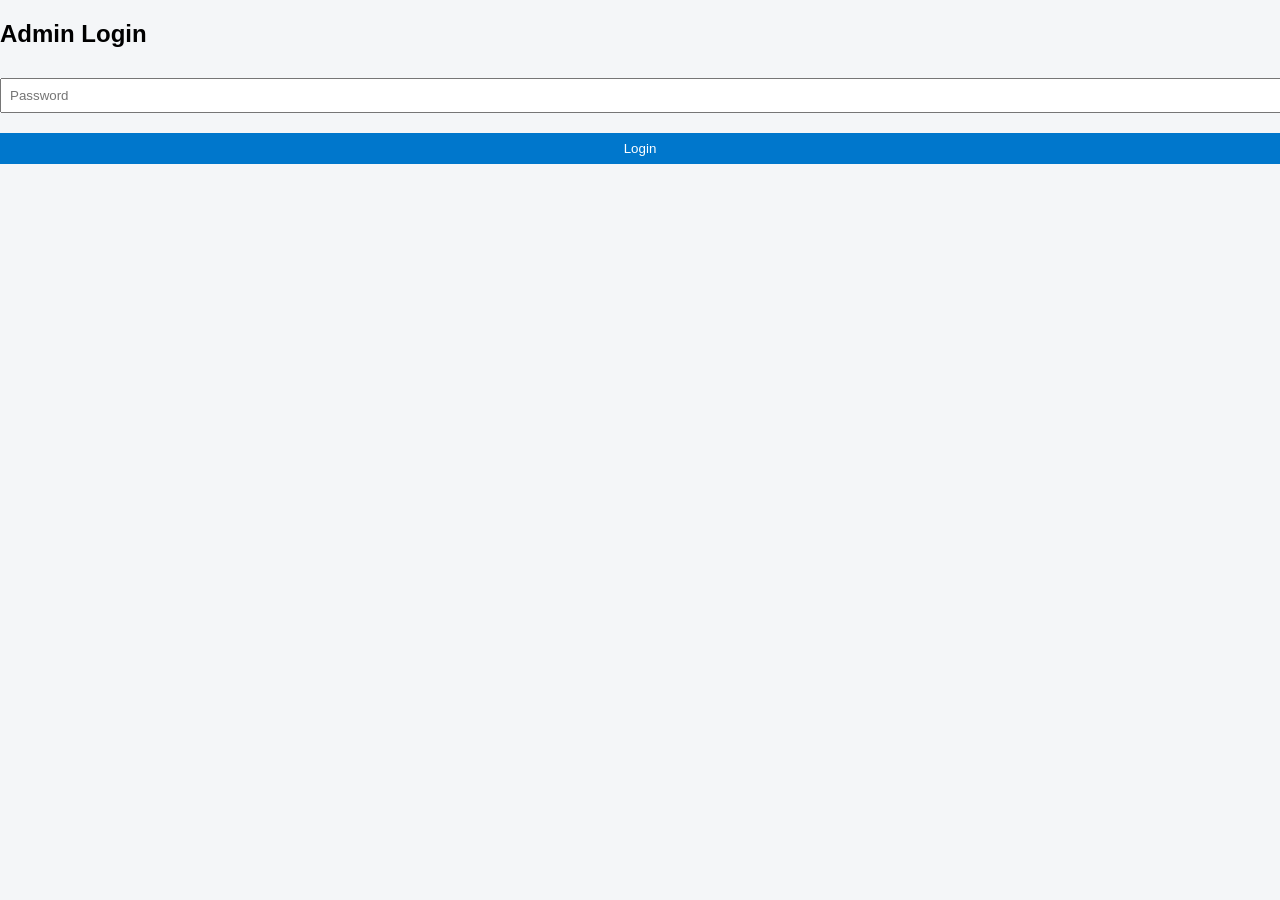
==== admin.html @ dfcad664 "Add files via upload" ====
<!DOCTYPE html>
<html>
<head>
  <title>Admin Panel</title>
  <link rel="stylesheet" href="style.css">
</head>
<body>

<h2>Admin Login</h2>
<input type="password" id="pass" placeholder="Password">
<button onclick="login()">Login</button>

<div id="panel" style="display:none">
  <h3>All Appointments</h3>
  <ul id="list"></ul>
</div>

<script src="js/admin.js"></script>
</body>
</html>
---- style.css ----
body {
  font-family: Arial;
  background: #f4f6f8;
  margin: 0;
}

header {
  background: #0077cc;
  color: white;
  padding: 20px;
  text-align: center;
}

nav {
  background: #eee;
  padding: 10px;
  text-align: center;
}

nav a {
  margin: 10px;
  text-decoration: none;
  color: #0077cc;
}

.card {
  background: white;
  padding: 20px;
  margin: 20px;
  border-radius: 5px;
}

form {
  background: white;
  padding: 20px;
  margin: 20px;
  border-radius: 5px;
}

input, select, button {
  width: 100%;
  margin: 10px 0;
  padding: 8px;
}

button {
  background: #0077cc;
  color: white;
  border: none;
}
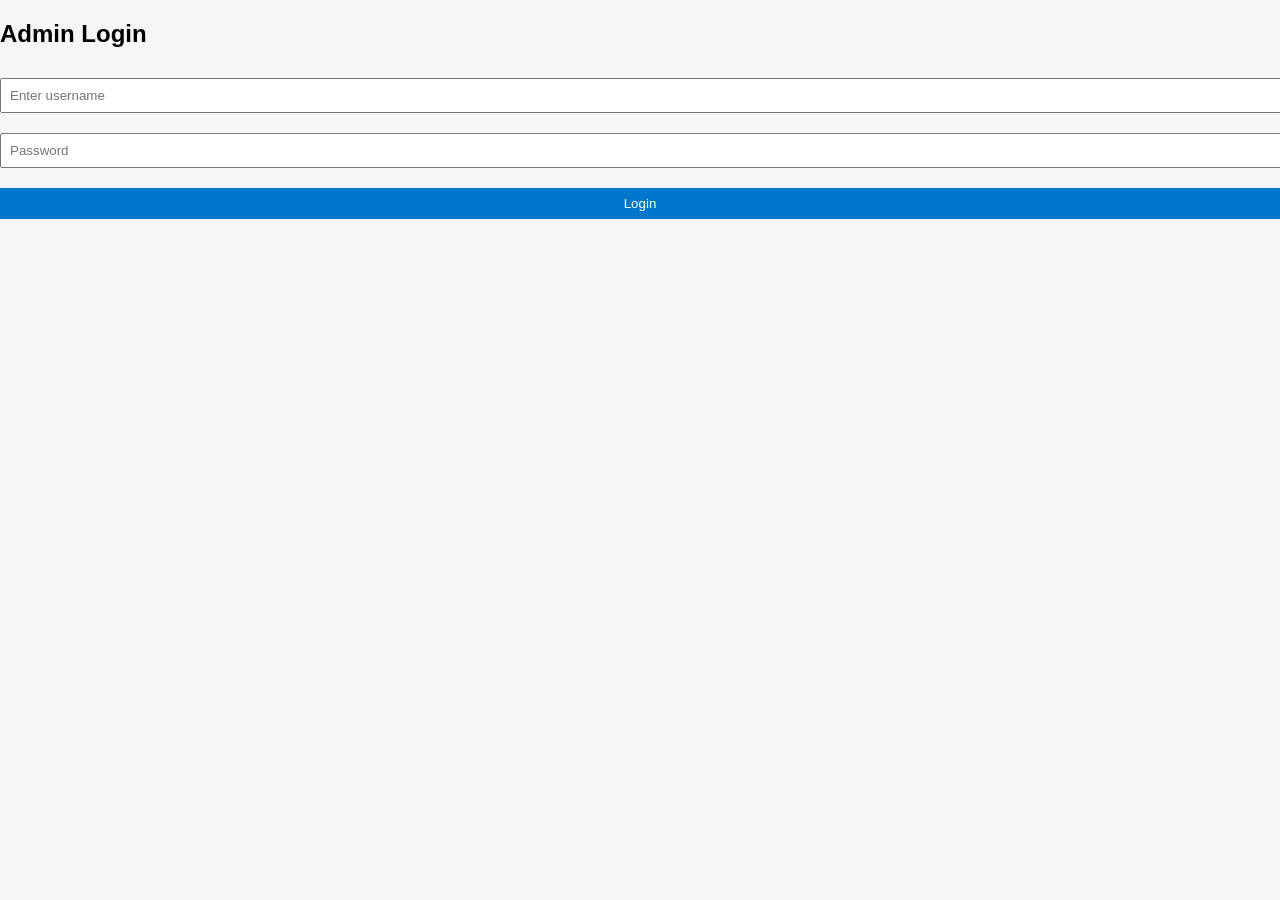
==== commit 5133d8bd: "Add files via upload" ====
--- a/admin.html
+++ b/admin.html
@@ -7,6 +7,7 @@
 <body>
 
 <h2>Admin Login</h2>
+<input type="text" id="username" placeholder="Enter username">
 <input type="password" id="pass" placeholder="Password">
 <button onclick="login()">Login</button>
 
